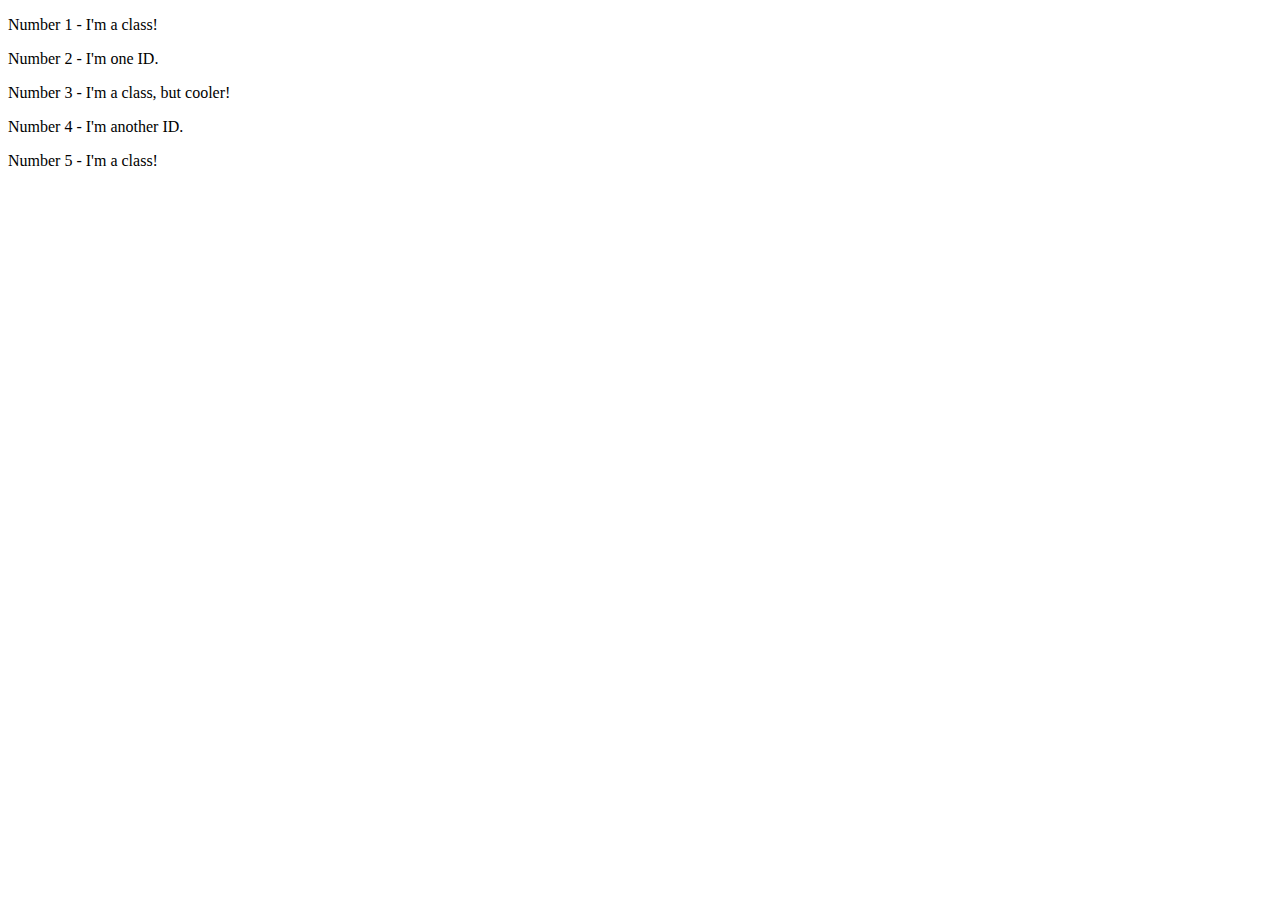
==== foundations/intro-to-css/02-class-id-selectors/index.html @ 411a6ca7 "Add two class attributes" ====
<!DOCTYPE html>
<html lang="en">
  <head>
    <meta charset="UTF-8">
    <meta http-equiv="X-UA-Compatible" content="IE=edge">
    <meta name="viewport" content="width=device-width, initial-scale=1.0">
    <title>Class and ID Selectors</title>
    <link rel="stylesheet" href="style.css">
  </head>
  <body>
    <p class="odd">Number 1 - I'm a class!</p>
    <div>Number 2 - I'm one ID.</div>
    <p>Number 3 - I'm a class, but cooler!</p>
    <div>Number 4 - I'm another ID.</div>
    <p class="odd">Number 5 - I'm a class!</p>
  </body>
</html>
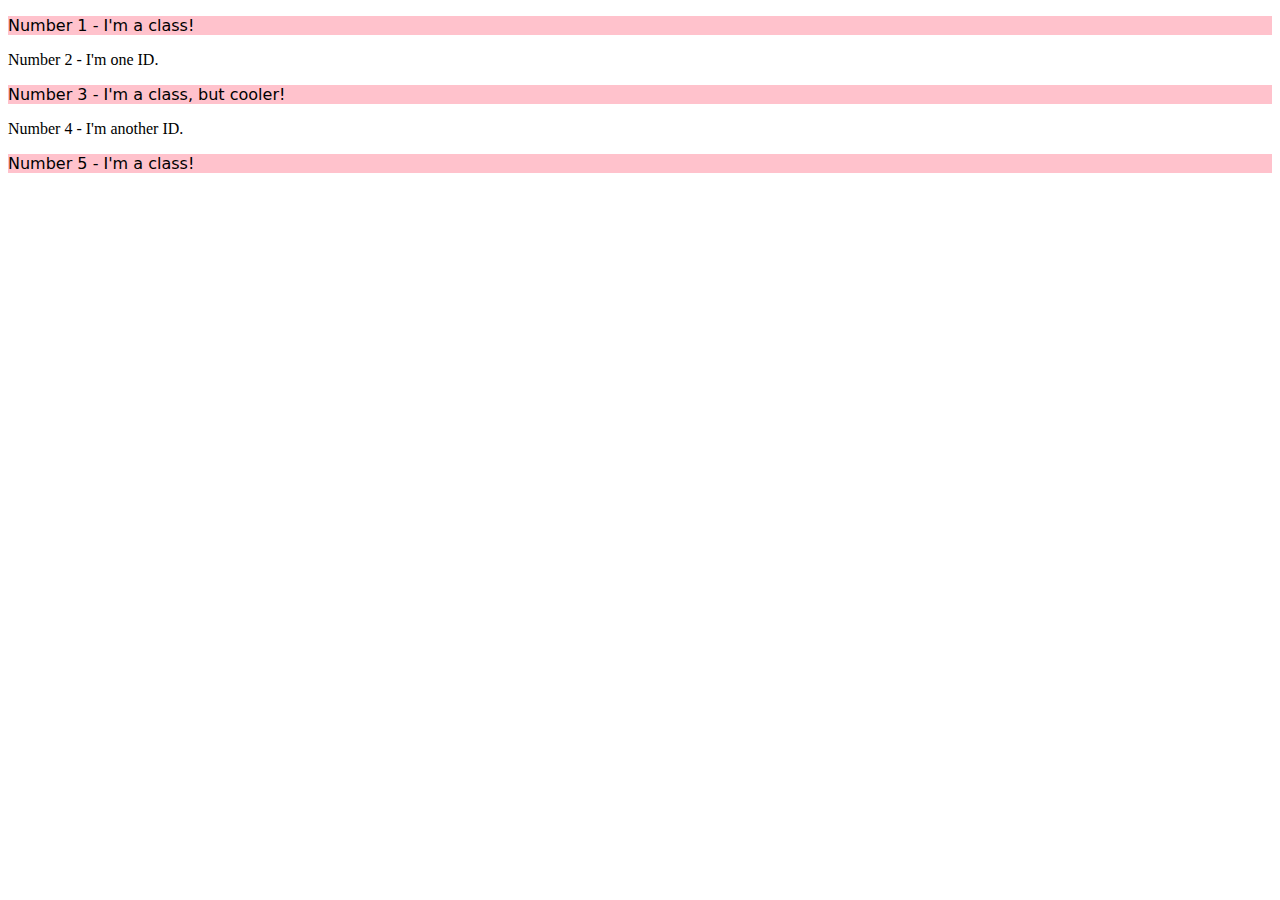
==== commit 0c41677d: "Add two classes to a single element" ====
--- a/foundations/intro-to-css/02-class-id-selectors/index.html
+++ b/foundations/intro-to-css/02-class-id-selectors/index.html
@@ -10,7 +10,7 @@
   <body>
     <p class="odd">Number 1 - I'm a class!</p>
     <div>Number 2 - I'm one ID.</div>
-    <p>Number 3 - I'm a class, but cooler!</p>
+    <p class="odd adjust-font-size">Number 3 - I'm a class, but cooler!</p>
     <div>Number 4 - I'm another ID.</div>
     <p class="odd">Number 5 - I'm a class!</p>
   </body>
--- a/foundations/intro-to-css/02-class-id-selectors/style.css
+++ b/foundations/intro-to-css/02-class-id-selectors/style.css
@@ -0,0 +1,4 @@
+.odd {
+    background-color: hsl(350, 100%, 88%);
+    font-family: Verdana, "DejaVu Sans", sans-serif;
+  }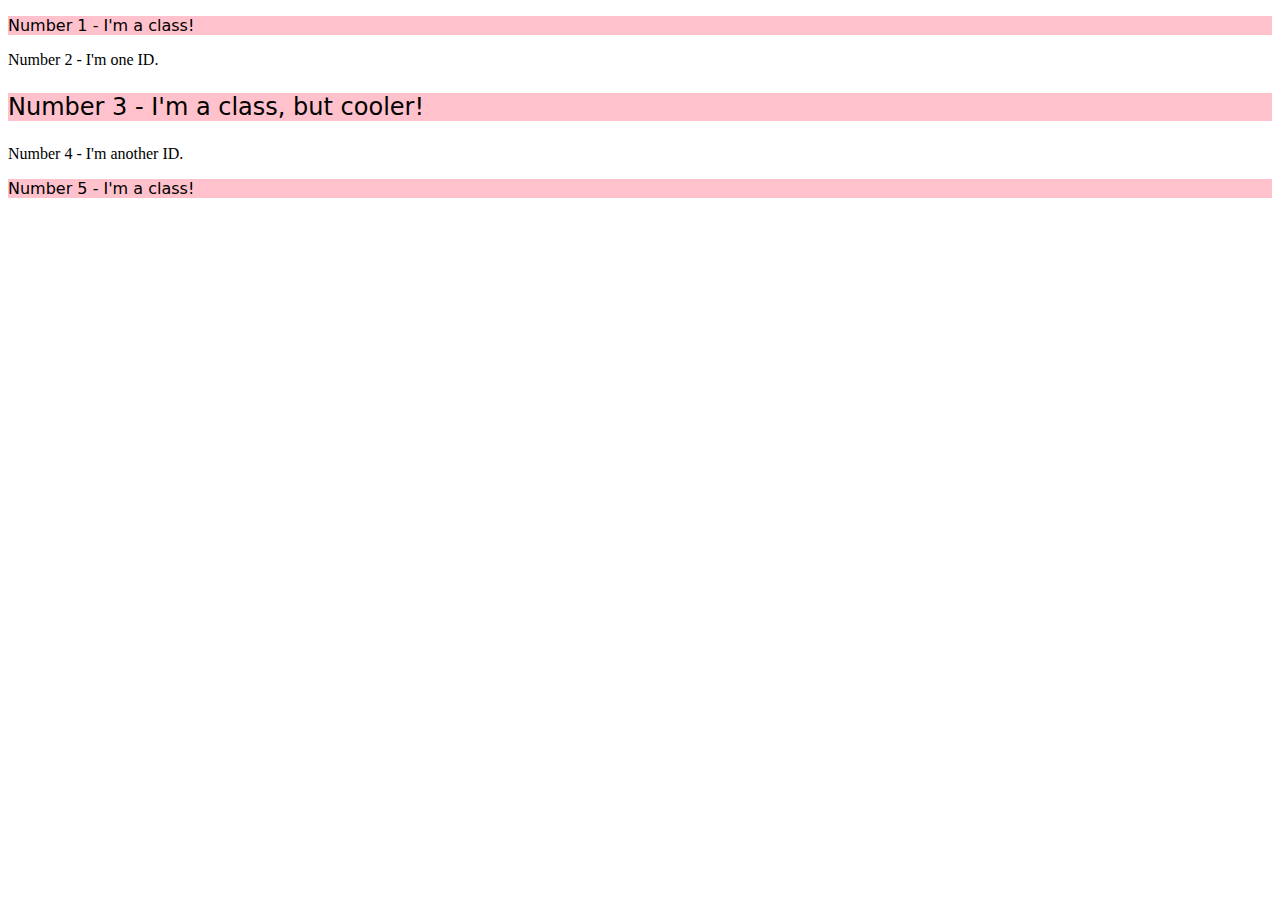
==== commit ea6ce2bc: "Add an id attribute" ====
--- a/foundations/intro-to-css/02-class-id-selectors/index.html
+++ b/foundations/intro-to-css/02-class-id-selectors/index.html
@@ -9,7 +9,7 @@
   </head>
   <body>
     <p class="odd">Number 1 - I'm a class!</p>
-    <div>Number 2 - I'm one ID.</div>
+    <div id="nb2">Number 2 - I'm one ID.</div>
     <p class="odd adjust-font-size">Number 3 - I'm a class, but cooler!</p>
     <div>Number 4 - I'm another ID.</div>
     <p class="odd">Number 5 - I'm a class!</p>
--- a/foundations/intro-to-css/02-class-id-selectors/style.css
+++ b/foundations/intro-to-css/02-class-id-selectors/style.css
@@ -1,4 +1,8 @@
 .odd {
     background-color: hsl(350, 100%, 88%);
     font-family: Verdana, "DejaVu Sans", sans-serif;
-  }+  }
+
+.adjust-font-size {
+    font-size: 24px;
+} 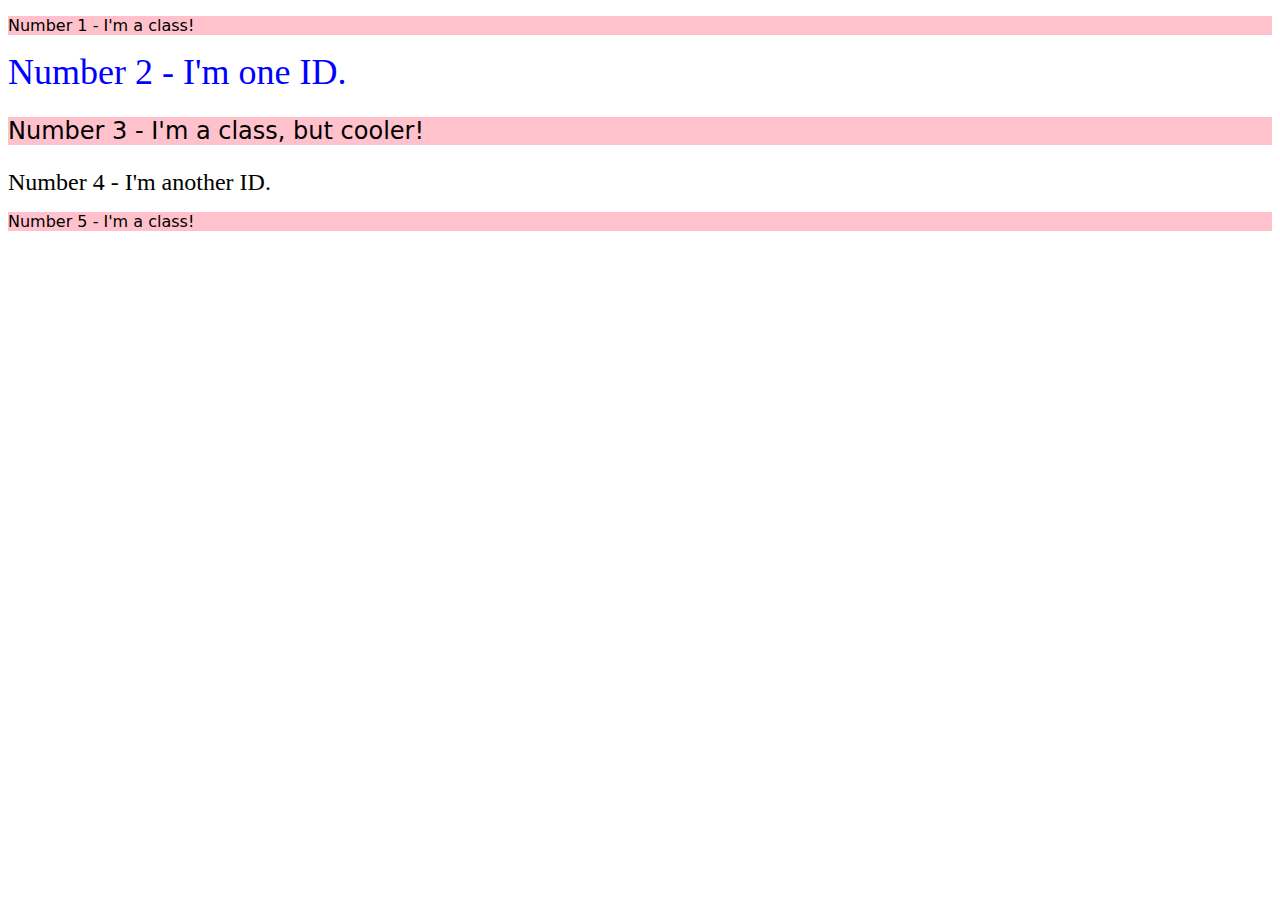
==== commit bbdc8fca: "Add a preexisting class and an id attribute" ====
--- a/foundations/intro-to-css/02-class-id-selectors/index.html
+++ b/foundations/intro-to-css/02-class-id-selectors/index.html
@@ -11,7 +11,7 @@
     <p class="odd">Number 1 - I'm a class!</p>
     <div id="nb2">Number 2 - I'm one ID.</div>
     <p class="odd adjust-font-size">Number 3 - I'm a class, but cooler!</p>
-    <div>Number 4 - I'm another ID.</div>
+    <div id="nb4" class="adjust-font-size">Number 4 - I'm another ID.</div>
     <p class="odd">Number 5 - I'm a class!</p>
   </body>
 </html>--- a/foundations/intro-to-css/02-class-id-selectors/style.css
+++ b/foundations/intro-to-css/02-class-id-selectors/style.css
@@ -5,4 +5,9 @@
 
 .adjust-font-size {
     font-size: 24px;
-} +} 
+
+#nb2 {
+    color: #0000ff;
+    font-size: 36px;
+}